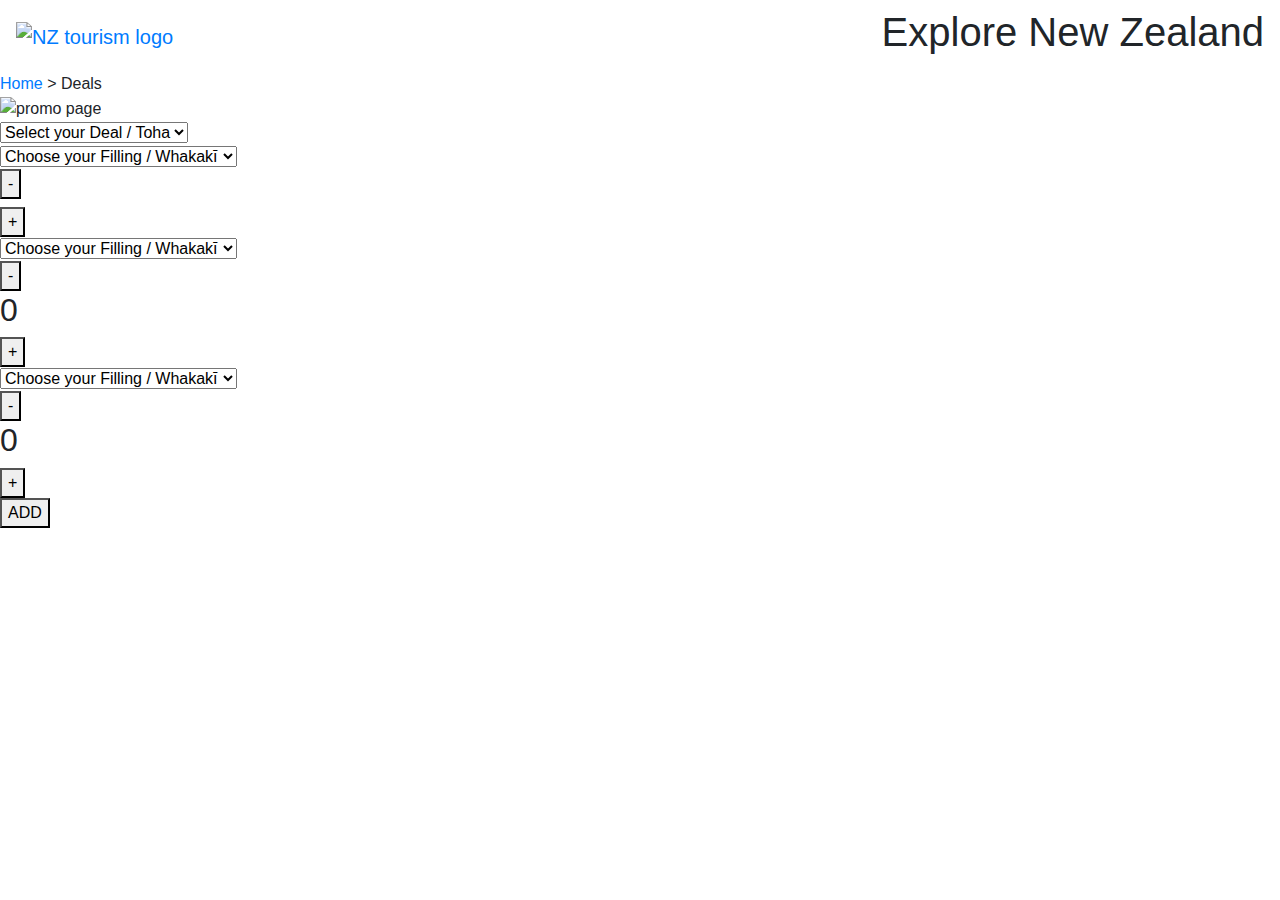
==== html/pages/results_page.html @ e46c5e0c "results page" ====
<!DOCTYPE html>
<html lang="en">
<head>
    <meta charset="utf-8">
    <meta http-equiv="X-UA-Compatible" content="IE=edge">
    <meta name="viewport" content="width=device-width, initial-scale=1, shrink-to-fit=no">
    <link rel="stylesheet" href="./styles/style.css">
    <link rel="stylesheet" href="https://cdn.jsdelivr.net/npm/bootstrap@4.3.1/dist/css/bootstrap.min.css" integrity="sha384-ggOyR0iXCbMQv3Xipma34MD+dH/1fQ784/j6cY/iJTQUOhcWr7x9JvoRxT2MZw1T" crossorigin="anonymous">
    <title>Your results</title>
</head>
<body>
    <nav class="navbar">
        <a class="navbar-brand" href="#">
        <img src="#" alt="NZ tourism logo">
        </a>
        <h1>Explore New Zealand</h1>
    </nav>
   

<div id="bc"><a href="../index.html">Home</a> > Deals</div>  

<div class="results-section">
    <div class="hotel-card">   
        <img src="../Images/promo 1.jpg" alt="promo page">
    
        <div class="heading">
            <select name="deals" class="choose-deal-btn">
                <option value="default" selected>Select your Deal / Toha</option>
                <option value="promo1">6 Empanadas $22</option>
                <option value="promo2">8 Empanadas $30</option>
                <option value="Promo3">12 Empanadas $44</option>
            </select>
            <div class="dropdown-flavor">
                <select name="flavor" class="dropbtn-deals">
                    <option value="default" selected>Choose your Filling / Whakakī</option>
                    <option value="beef">Beef / Mīti kau</option>
                    <option value="Ham&cheese">Ham & Cheese / Wāmu & Tīhi</option>
                    <option value="Veggie">Veggie / Kaiwhenua</option>
                </select>
                <div class="counter-deals">
                    <button class="down">-</button>
                    <h2 id="counting"></h2>
                    <button class="up">+</button>
                    </div>
                <select name="flavor" class="dropbtn-deals">
                    <option value="default" selected>Choose your Filling / Whakakī</option>
                    <option value="beef">Beef / Mīti kau</option>
                    <option value="Ham&cheese">Ham & Cheese / Wāmu & Tīhi</option>
                    <option value="Veggie">Veggie / Kaiwhenua</option>
                </select>
                <div class="counter-deals">
                    <button class="down">-</button>
                    <h2 id="counting">0</h2>
                    <button class="up">+</button>
                </div>
                <select name="flavor" class="dropbtn-deals">
                    <option value="default" selected>Choose your Filling / Whakakī</option>
                    <option value="beef">Beef / Mīti kau</option>
                    <option value="Ham&cheese">Ham & Cheese / Wāmu & Tīhi</option>
                    <option value="Veggie">Veggie / Kaiwhenua</option>
                </select>
                <div class="counter-deals">
                    <button class="down">-</button>
                    <h2 id="counting">0</h2>
                    <button class="up">+</button>
                </div>
            </div>
                <button class="primary-btn">ADD</button>
        </div>
    </div>
</div>
<script src="../../js/index.js"></script>
</body>


</html>
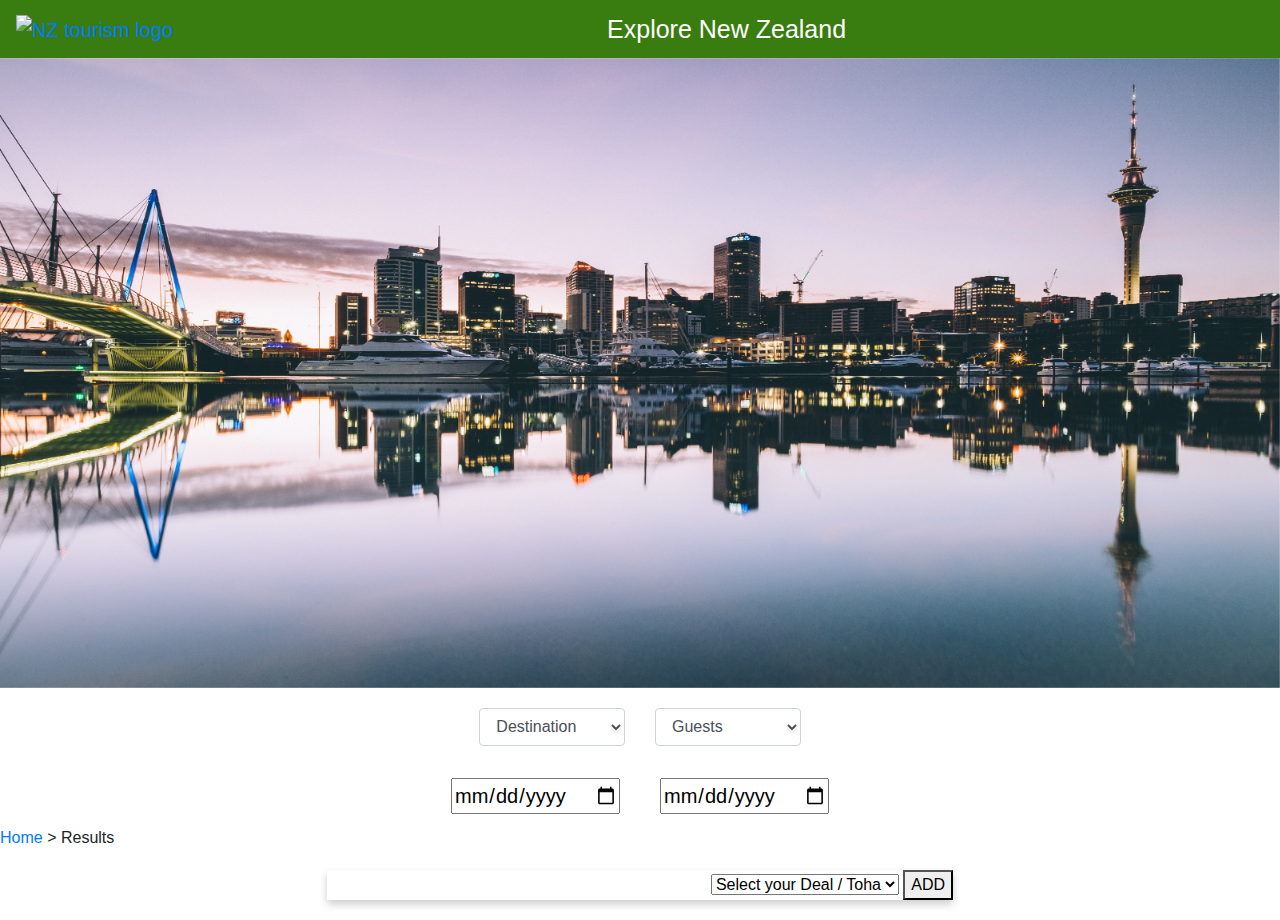
==== commit bdb4467c: "rename mypage.html to index.html" ====
--- a/html/pages/results_page.html
+++ b/html/pages/results_page.html
@@ -4,7 +4,7 @@
     <meta charset="utf-8">
     <meta http-equiv="X-UA-Compatible" content="IE=edge">
     <meta name="viewport" content="width=device-width, initial-scale=1, shrink-to-fit=no">
-    <link rel="stylesheet" href="./styles/style.css">
+    <link rel="stylesheet" href="/styles/style.css">
     <link rel="stylesheet" href="https://cdn.jsdelivr.net/npm/bootstrap@4.3.1/dist/css/bootstrap.min.css" integrity="sha384-ggOyR0iXCbMQv3Xipma34MD+dH/1fQ784/j6cY/iJTQUOhcWr7x9JvoRxT2MZw1T" crossorigin="anonymous">
     <title>Your results</title>
 </head>
@@ -15,62 +15,71 @@
         </a>
         <h1>Explore New Zealand</h1>
     </nav>
-   
 
-<div id="bc"><a href="../index.html">Home</a> > Deals</div>  
-
-<div class="results-section">
-    <div class="hotel-card">   
-        <img src="../Images/promo 1.jpg" alt="promo page">
-    
-        <div class="heading">
-            <select name="deals" class="choose-deal-btn">
-                <option value="default" selected>Select your Deal / Toha</option>
-                <option value="promo1">6 Empanadas $22</option>
-                <option value="promo2">8 Empanadas $30</option>
-                <option value="Promo3">12 Empanadas $44</option>
-            </select>
-            <div class="dropdown-flavor">
-                <select name="flavor" class="dropbtn-deals">
-                    <option value="default" selected>Choose your Filling / Whakakī</option>
-                    <option value="beef">Beef / Mīti kau</option>
-                    <option value="Ham&cheese">Ham & Cheese / Wāmu & Tīhi</option>
-                    <option value="Veggie">Veggie / Kaiwhenua</option>
-                </select>
-                <div class="counter-deals">
-                    <button class="down">-</button>
-                    <h2 id="counting"></h2>
-                    <button class="up">+</button>
+    <div id="carouselExampleFade" class="carousel slide carousel-fade" data-ride="carousel">
+        <div class="carousel-inner">
+          <div class="carousel-item active">
+            <img src="/images/akl.jpg" class="d-block w-100" alt="Auckland">
+          </div>
+          <div class="carousel-item">
+            <img src="/images/taranaki.jpg" class="d-block w-100" alt="Mt. Taranaki">
+          </div>
+          <div class="carousel-item">
+            <img src="/images/beach.jpg" class="d-block w-100" alt="Abel tasman">
+          </div>
+        </div>
+            <div class="search-container">
+                <div id="search-card" class="search-card-overlay">
+                    <div class="row justify-content-center mb-2">
+                        <div class="form-group col-sm-2">
+                            <select id="destination" class="form-control">
+                            <option selected>Destination</option>
+                            <option>Auckland</option>
+                            <option>Nelson</option>
+                            <option>Christchurh</option>
+                            </select>
+                        </div>
+                        <div class="form-group col-sm-2">
+                            <select id="guests" class="form-control">
+                            <option selected>Guests</option>
+                            <option>1</option>
+                            <option>2</option>
+                            <option>3</option>
+                            <option>4</option>
+                            </select>
+                        </div>
+                    </div>  
+                    <div class="row justify-content-center">
+                        <div class="form-group form-control-lg  mb-2 mr-2">
+                            <input type="date" placeholder=" Check in date" id="checkin">
+                        </div>
+                        <div class="form-group form-control-lg mb-2 ">
+                            <input type="date" placeholder=" Check in date" id="checkin">
+                        </div>
                     </div>
-                <select name="flavor" class="dropbtn-deals">
-                    <option value="default" selected>Choose your Filling / Whakakī</option>
-                    <option value="beef">Beef / Mīti kau</option>
-                    <option value="Ham&cheese">Ham & Cheese / Wāmu & Tīhi</option>
-                    <option value="Veggie">Veggie / Kaiwhenua</option>
-                </select>
-                <div class="counter-deals">
-                    <button class="down">-</button>
-                    <h2 id="counting">0</h2>
-                    <button class="up">+</button>
-                </div>
-                <select name="flavor" class="dropbtn-deals">
-                    <option value="default" selected>Choose your Filling / Whakakī</option>
-                    <option value="beef">Beef / Mīti kau</option>
-                    <option value="Ham&cheese">Ham & Cheese / Wāmu & Tīhi</option>
-                    <option value="Veggie">Veggie / Kaiwhenua</option>
-                </select>
-                <div class="counter-deals">
-                    <button class="down">-</button>
-                    <h2 id="counting">0</h2>
-                    <button class="up">+</button>
                 </div>
             </div>
-                <button class="primary-btn">ADD</button>
+    </div>
+    <div id="bc"><a href="/mypage.html">Home</a> > Results</div>  
+
+    <div class="results-section">
+        <div class="hotel-card">   
+            <img src="#" alt="">
+        
+            <div class="heading">
+                <select name="deals" class="choose-deal-btn">
+                    <option value="default" selected>Select your Deal / Toha</option>
+                   
+                </select>
+                
+                    <button class="primary-btn">ADD</button>
+            </div>
         </div>
     </div>
-</div>
-<script src="../../js/index.js"></script>
+    
+    
+    <script src="https://code.jquery.com/jquery-3.3.1.slim.min.js" integrity="sha384-q8i/X+965DzO0rT7abK41JStQIAqVgRVzpbzo5smXKp4YfRvH+8abtTE1Pi6jizo" crossorigin="anonymous"></script>
+    <script src="https://cdn.jsdelivr.net/npm/popper.js@1.14.7/dist/umd/popper.min.js" integrity="sha384-UO2eT0CpHqdSJQ6hJty5KVphtPhzWj9WO1clHTMGa3JDZwrnQq4sF86dIHNDz0W1" crossorigin="anonymous"></script>
+    <script src="https://cdn.jsdelivr.net/npm/bootstrap@4.3.1/dist/js/bootstrap.min.js" integrity="sha384-JjSmVgyd0p3pXB1rRibZUAYoIIy6OrQ6VrjIEaFf/nJGzIxFDsf4x0xIM+B07jRM" crossorigin="anonymous"></script>
 </body>
-
-
-</html>+</html>
--- a/styles/style.css
+++ b/styles/style.css
@@ -0,0 +1,52 @@
+body {
+  font-family: "Gill Sans", "Gill Sans MT", Calibri, "Trebuchet MS", sans-serif;
+  max-width: 100%;
+  overflow-x: hidden;
+}
+
+.navbar {
+  background-color: #397C10;
+}
+.navbar img {
+  height: 30;
+  width: 30;
+}
+.navbar h1 {
+  font-size: 25px;
+  color: white;
+  margin: auto;
+}
+
+.carousel-inner .carousel-item img {
+  height: 70vh;
+}
+
+.search-container {
+  position: relative;
+  margin: auto;
+  width: 80%;
+}
+
+#search-card {
+  margin-top: 20px;
+}
+
+.results-section {
+  display: flex;
+  flex-wrap: wrap;
+  align-items: center;
+  justify-content: center;
+}
+.results-section .hotel-card {
+  box-shadow: 0 4px 8px 0 rgba(0, 0, 0, 0.2);
+  display: flex;
+  margin: 20px 15px;
+  justify-content: center;
+}
+.results-section .hotel-card img {
+  width: 30vw;
+  object-fit: cover;
+  max-height: fit-content;
+}
+
+/*# sourceMappingURL=style.css.map */
